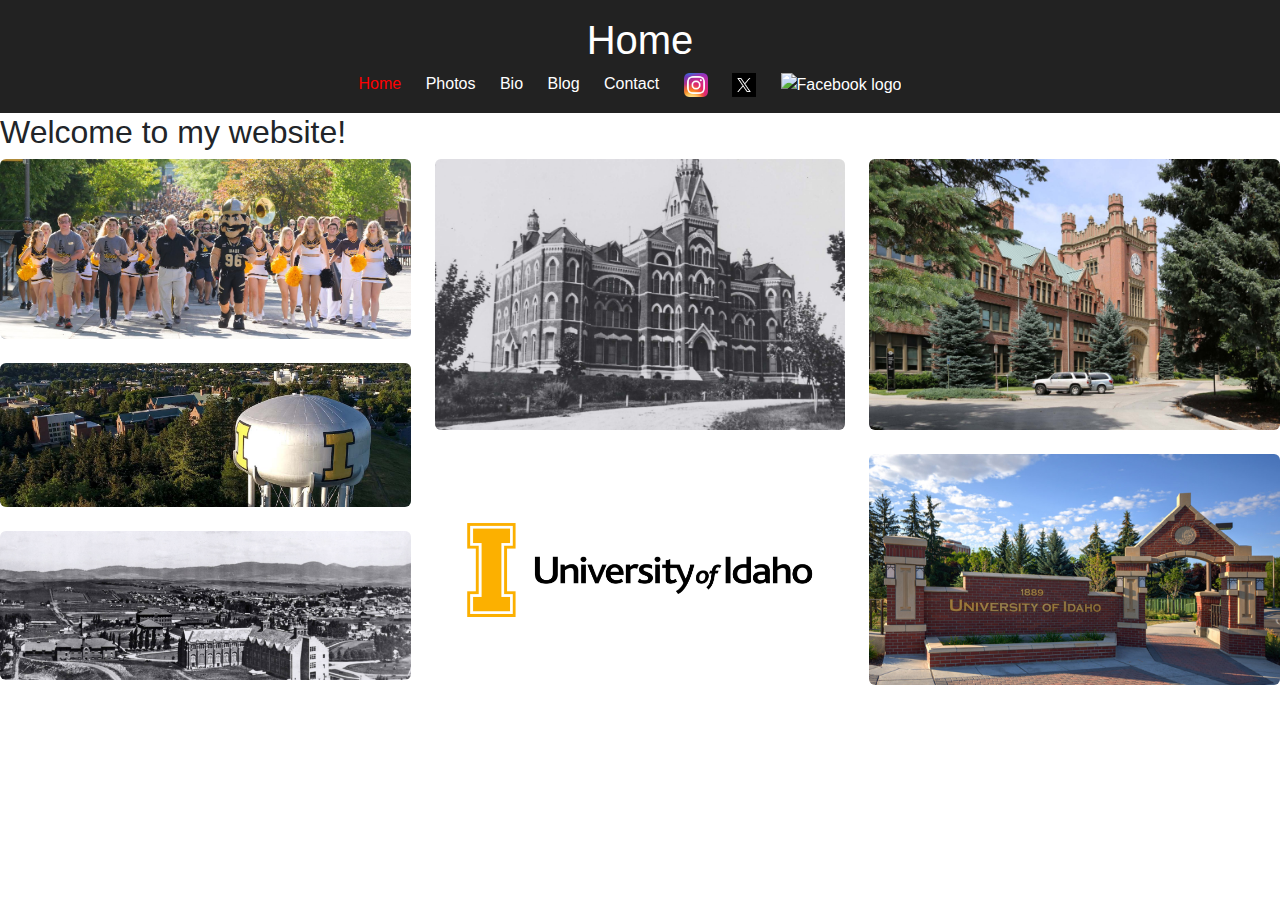
==== index.html @ a914230a "Add files via upload" ====
<!DOCTYPE html>

<html>
    <head>
        <title>Lab 3: Bootstrap</title>
        <meta charset="UTF-8">
        <meta name="viewport" content="width=device-width, initial-scale=1.0">
        <link href="https://cdn.jsdelivr.net/npm/bootstrap@5.3.2/dist/css/bootstrap.min.css" rel="stylesheet">
        <script src="https://cdn.jsdelivr.net/npm/bootstrap@5.3.2/dist/js/bootstrap.bundle.min.js"></script>
        <link rel='stylesheet' href="styles.css">

    </head>
    <body>
        <header>
            <h1>Home</h1>
            <nav>
                <ul>
                    <li><a href="index.html" style="color: red;">Home</a></li>
                    <li><a href="photos.html" >Photos</a></li>
                    <li><a href="bio.html">Bio</a></li>
                    <li><a href="blog.html">Blog</a></li>
                    <li><a href="contact.html" >Contact</a></li>
                    <li> <a href="https://www.instagram.com/"> <img src="Instagramlogo.png"  height="24" alt="Instagram logo"></a></li>
                    <li> <a href="https://twitter.com/home"> <img src="xlogo.avif"  height="24" alt="Twitter logo"></a></li>
                    <li> <a href="https://www.facebook.com/"> <img src="Facebooklogo.avif"  height="24" alt="Facebook logo"></a></li>
                </ul>
            </nav>
        </header>
        <h2>Welcome to my website!</h2>
        <div class="row">
            <div class="col">
                <img
                    src="joeui.jpg"
                    class="w-100 shadow-1-strong rounded mb-4"
                    alt="Joe Vandal"
                    />

                <img
                    src="towerui.jpg"
                    class="w-100 shadow-1-strong rounded mb-4"
                    alt="UIdaho Tower"
                    />
                <img
                    src="panaui.jpg"
                    class="w-100 shadow-1-strong rounded mb-4"
                    alt="UIdaho Panoramic"
                    />
            </div>

            <div class="col">
                <img
                    src="oldui.jpg"
                    class="w-100 shadow-1-strong rounded mb-4"
                    alt="Old Admin Building"
                    />

                <img
                    src="logoui.png"
                    class="w-100 shadow-1-strong rounded mb-4"
                    alt="UIdaho Logo"
                    />

            </div>

            <div class="col">
                <img
                    src="clockui.jpg"
                    class="w-100 shadow-1-strong rounded mb-4"
                    alt="UIdaho Clocktower"
                    />

                <img
                    src="brickui.jpg"
                    class="w-100 shadow-1-strong rounded mb-4"
                    alt="UIdaho Brick Building"
                    />
            </div>
        </div>

    </body>
</html>
---- styles.css ----
body {
    font-family: Arial, sans-serif;
    margin: 0;
    padding: 0;
}

header {
    background-color: #222;
    color: #fff;
    padding: 1em;
    text-align: center;
}

nav ul {
    list-style-type: none;
    margin: 0;
    padding: 0;
}

nav ul li {
    display: inline;
    margin-right: 20px;
}

nav a {
    text-decoration: none;
    color: #fff;
}

nav a:hover {
    color: #ffcc00;
}

.modal {
    display: none;
    position: fixed;
    z-index: 1;
    left: 0;
    top: 0;
    width: 100%;
    height: 100%;
    overflow: auto;
}

.modal-content {
    margin: auto;
    width: auto;
    max-width: 100%;
    max-height: 100%;
}

.close {
    position: absolute;
    top: 15px;
    right: 35px;
    color: #fff;
    font-size: 40px;
    font-weight: bold;
}

.close:hover,
.close:focus {
    color: #ccc;
    text-decoration: none;
    cursor: pointer;
}
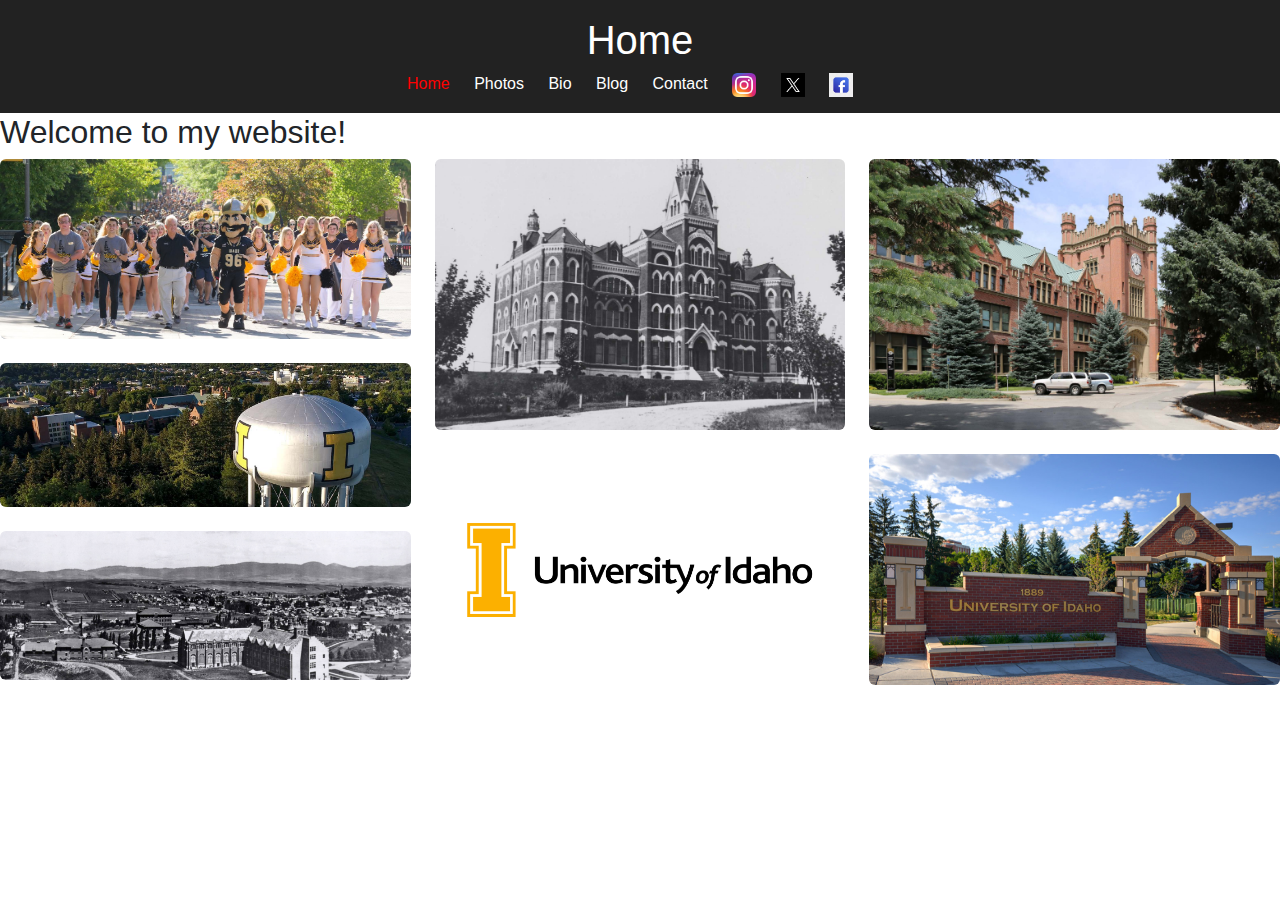
==== commit be3bba34: "Update index.html" ====
--- a/index.html
+++ b/index.html
@@ -22,7 +22,7 @@
                     <li><a href="contact.html" >Contact</a></li>
                     <li> <a href="https://www.instagram.com/"> <img src="Instagramlogo.png"  height="24" alt="Instagram logo"></a></li>
                     <li> <a href="https://twitter.com/home"> <img src="xlogo.avif"  height="24" alt="Twitter logo"></a></li>
-                    <li> <a href="https://www.facebook.com/"> <img src="Facebooklogo.avif"  height="24" alt="Facebook logo"></a></li>
+                    <li> <a href="https://www.facebook.com/"> <img src="facebooklogo.avif"  height="24" alt="Facebook logo"></a></li>
                 </ul>
             </nav>
         </header>
